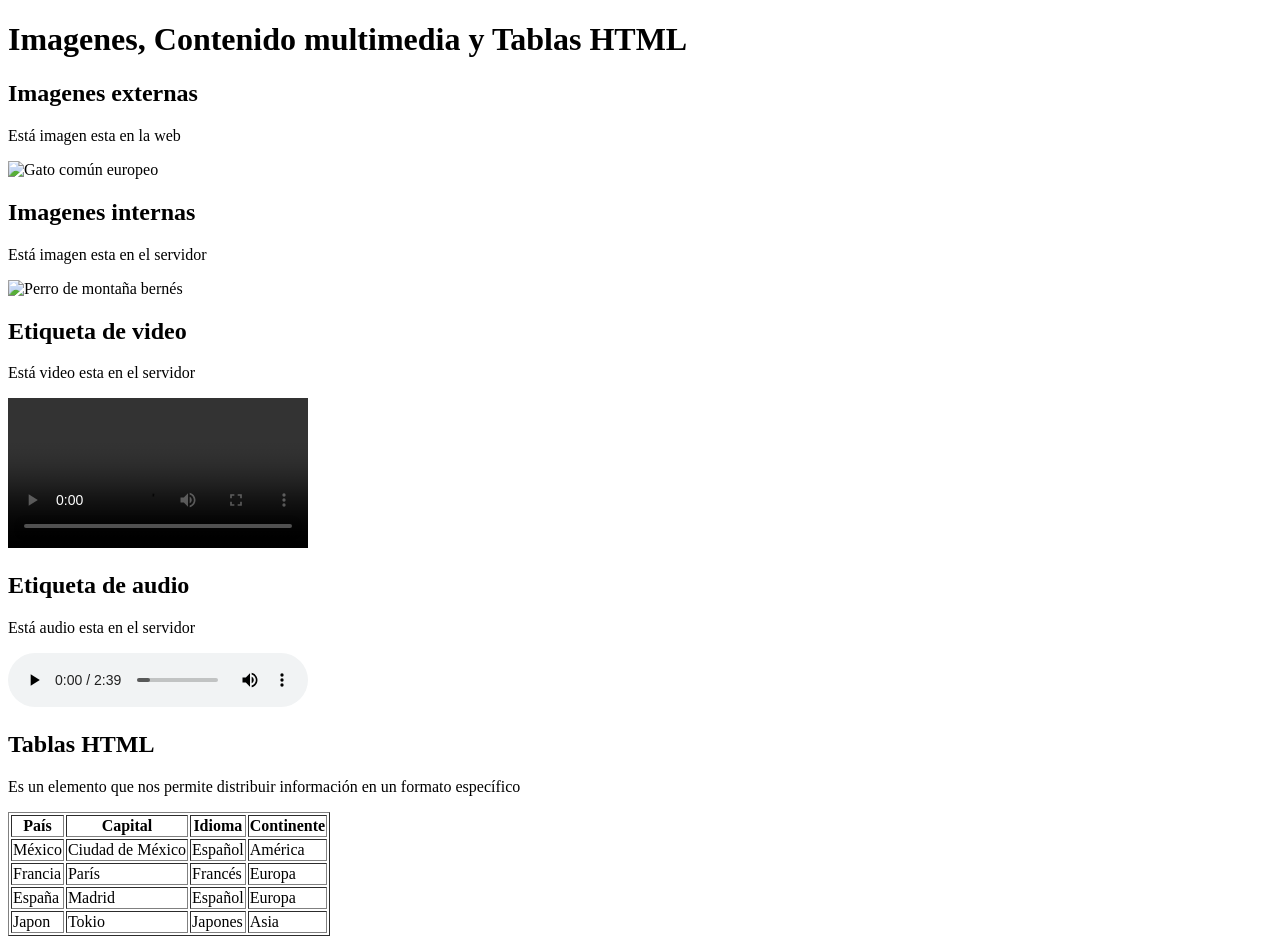
==== Ejercicio 5/index.html @ 64d0fe95 "Se creo la carpeta Ejercicio 5, un archivo index.html y las respectivas carpetas para imagenes y med" ====
<!DOCTYPE html>
<html lang="en">
<head>
    <meta charset="UTF-8">
    <meta name="viewport" content="width=device-width, initial-scale=1.0">
    <title>Imagenes, Contenido Multimedia y Tablas HTML</title>
    <meta name="author" content="Alexandra Arellano">
</head>
<body>
    
    <h1> Imagenes, Contenido multimedia y Tablas HTML</h1>

    <div>
        <h2>Imagenes externas</h2>
        <p>Está imagen esta en la web</p>
        <img src="https://www.santevet.es/wp-content/uploads/2024/02/gatocomuneuropeo-97.jpg" alt="Gato común europeo" width="300">
    </div>

    <div>
        <h2>Imagenes internas</h2>
        <p>Está imagen esta en el servidor</p>
        <img src="imagenes/perro.jpg" alt="Perro de montaña bernés" width="300">
    </div>

    <div>
        <h2>Etiqueta de video</h2>
        <p>Está video esta en el servidor</p>
        <video src="Media/Video_Negracia.mp4" controls width="300"></video>
    </div>

    <div>
        <h2>Etiqueta de audio</h2>
        <p>Está audio esta en el servidor</p>
        <audio src="Media/From Loving You - Televisions.mp3" controls width="300"></audio>
    </div>

    <div>
        <h2>Tablas HTML</h2>
        <P> Es un elemento que nos permite distribuir información en un formato específico</P>
        <table border="1px">
            <tr>
                <th>País</th>
                <th>Capital</th>
                <th>Idioma</th>
                <th>Continente</th>
            </tr>
            <tr>
                <td>México</td>
                <td>Ciudad de México</td>
                <td>Español</td>
                <td>América</td>
            </tr>
            <tr>
                <td>Francia</td>
                <td>París</td>
                <td>Francés</td>
                <td>Europa</td>
            </tr>
            <tr>
                <td>España</td>
                <td>Madrid</td>
                <td>Español</td>
                <td>Europa</td>
            </tr>
            <tr>
                <td>Japon</td>
                <td>Tokio</td>
                <td>Japones</td>
                <td>Asia</td>
            </tr>
        </table>
    </div>
    
</body>
</html>
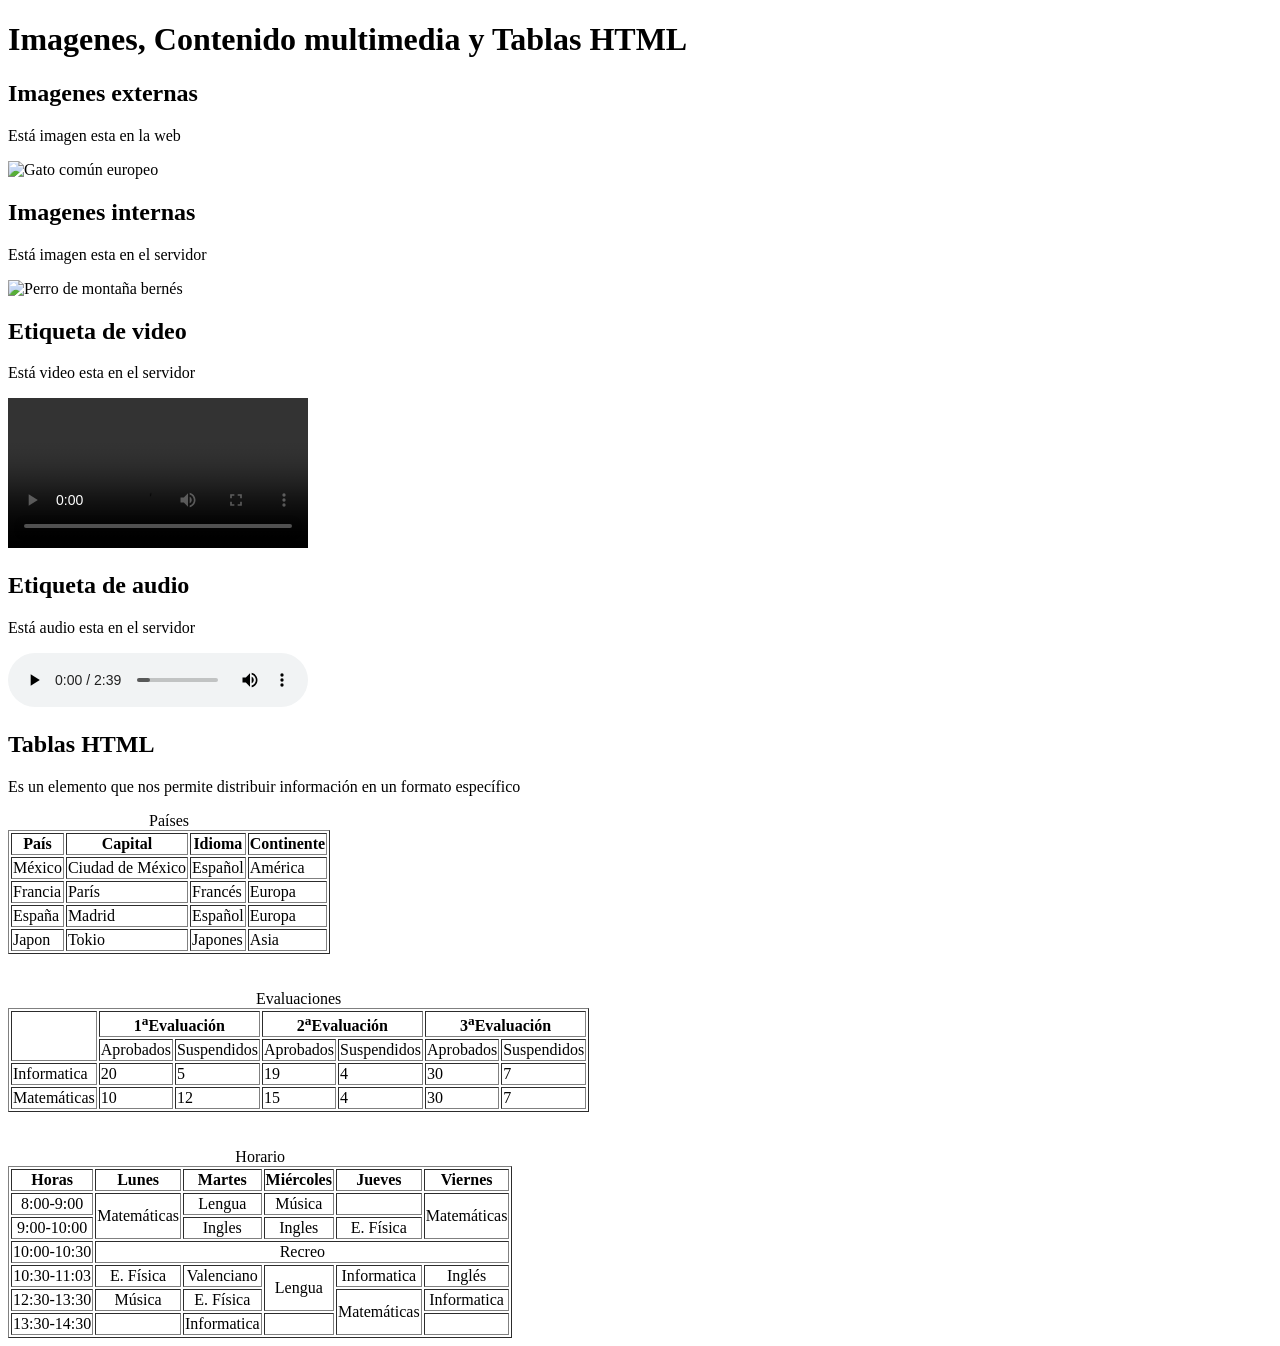
==== commit ddde901b: "Se creo la carpeta Ejercicio 5 con un archivo index.html y las respectivas carpetaspara imagenes y m" ====
--- a/Ejercicio 5/index.html
+++ b/Ejercicio 5/index.html
@@ -1,5 +1,5 @@
 <!DOCTYPE html>
-<html lang="en">
+<html lang="es">
 <head>
     <meta charset="UTF-8">
     <meta name="viewport" content="width=device-width, initial-scale=1.0">
@@ -38,6 +38,7 @@
         <h2>Tablas HTML</h2>
         <P> Es un elemento que nos permite distribuir información en un formato específico</P>
         <table border="1px">
+            <caption>Países</caption>
             <tr>
                 <th>País</th>
                 <th>Capital</th>
@@ -70,6 +71,101 @@
             </tr>
         </table>
     </div>
+
+    <br><br>
     
+    <div>
+        <table border="1px"> 
+            <caption>Evaluaciones</caption>
+            <tr>
+                <th rowspan="2"></th>
+                <th colspan="2">1<sup>a</sup>Evaluación</th>
+                <th colspan="2">2<sup>a</sup>Evaluación</th>
+                <th colspan="2">3<sup>a</sup>Evaluación</th>
+            </tr>
+            <tr>
+                <td>Aprobados</td>
+                <td>Suspendidos</td>
+                <td>Aprobados</td>
+                <td>Suspendidos</td>
+                <td>Aprobados</td>
+                <td>Suspendidos</td>
+            </tr>
+            <tr>
+                <td>Informatica</td>
+                <td>20</td>
+                <td>5</td>
+                <td>19</td>
+                <td>4</td>
+                <td>30</td>
+                <td>7</td>
+            </tr>
+            <tr>
+                <td>Matemáticas</td>
+                <td>10</td>
+                <td>12</td>
+                <td>15</td>
+                <td>4</td>
+                <td>30</td>
+                <td>7</td>
+            </tr>
+        </table>
+    </div>
+
+    <br><br>
+
+    <div>
+        <table border="1px" style="text-align: center;">
+            <caption> Horario</caption>
+            <tr>
+                <th>Horas</th>
+                <th>Lunes</th>
+                <th>Martes</th>
+                <th>Miércoles</th>
+                <th>Jueves</th>
+                <th>Viernes</th>
+            </tr>
+            <tr>
+                <td>8:00-9:00</td>
+                <td rowspan="2">Matemáticas</td>
+                <td>Lengua</td>
+                <td>Música</td>
+                <td></td>
+                <td rowspan="2">Matemáticas</td>
+            </tr>
+            <tr>
+                <td>9:00-10:00</td>
+                <td>Ingles</td>
+                <td>Ingles</td>
+                <td>E. Física</td>
+            </tr>
+            <tr>
+                <td>10:00-10:30</td>
+                <td colspan="5">Recreo</td>
+            </tr>
+            <tr>
+                <td>10:30-11:03</td>
+                <td>E. Física</td>
+                <td>Valenciano</td>
+                <td rowspan="2">Lengua</td>
+                <td>Informatica</td>
+                <td>Inglés</td>
+            </tr>
+            <tr>
+                <td>12:30-13:30</td>
+                <td>Música</td>
+                <td>E. Física</td>
+                <td rowspan="2">Matemáticas</td>
+                <td>Informatica</td>
+            </tr>
+            <tr>
+                <td>13:30-14:30</td>
+                <td></td>
+                <td>Informatica</td>
+                <td></td>
+                <td></td>
+            </tr>
+        </table>
+    </div>
 </body>
 </html>
